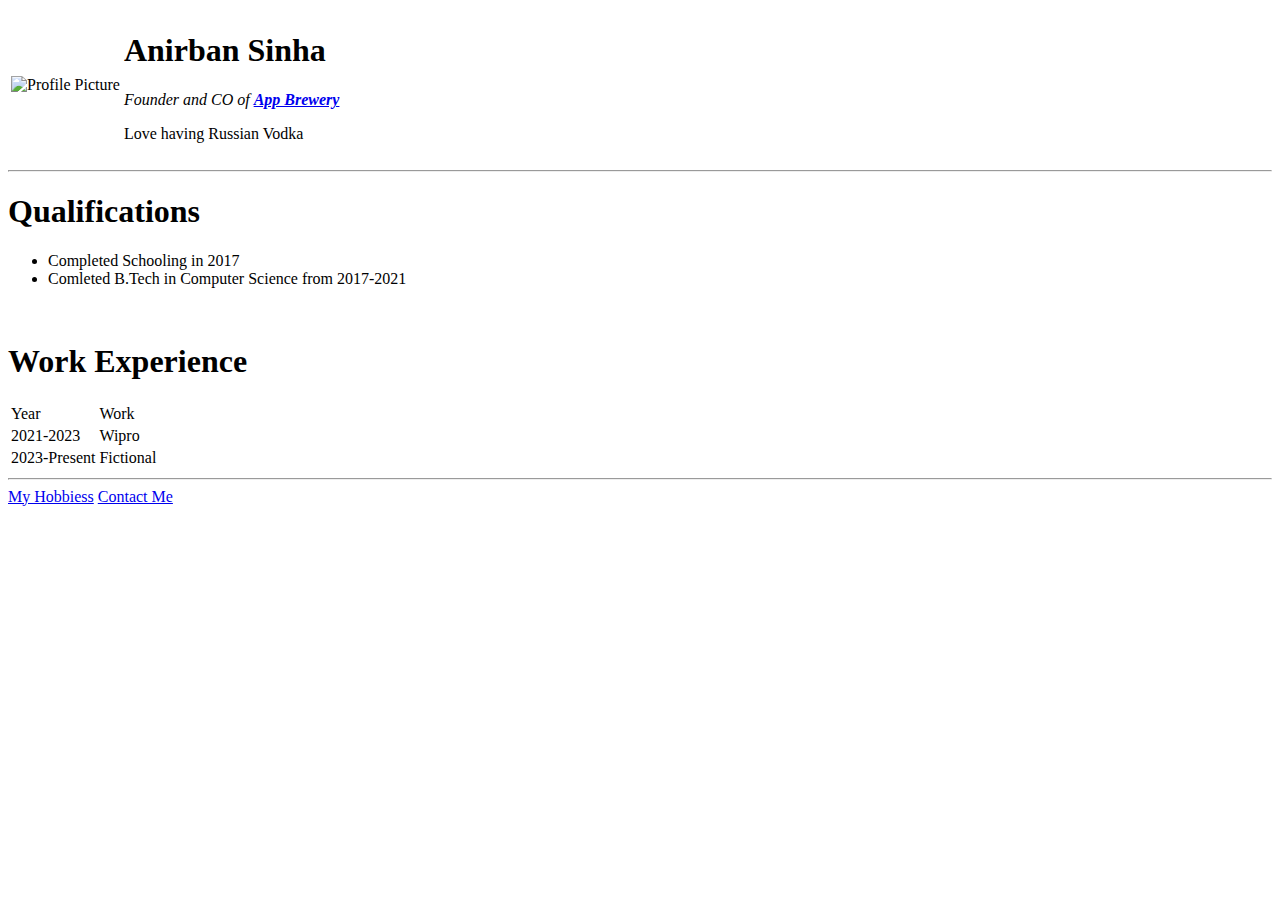
==== index.html @ ef3232f4 "Add files via upload" ====
<!DOCTYPE html>
<html lang="en">
<head>
    <meta charset="UTF-8">
    <title>Anirban's Personal Site</title>

</head>
<body>
    <table>
        <tbody>
            <tr>
                <td>
                    <img src="https://media.istockphoto.com/id/1300845620/vector/user-icon-flat-isolated-on-white-background-user-symbol-vector-illustration.jpg?s=612x612&w=0&k=20&c=yBeyba0hUkh14_jgv1OKqIH0CCSWU_4ckRkAoy2p73o=" alt="Profile Picture">
                </td>

                <td>
                    <h1>Anirban Sinha</h1>
                    <p><em>Founder and CO of <strong><a href="https://appbrewery.com/">App Brewery</a></strong></em></p>
                    <p>Love having Russian Vodka</p>
                </td>
            </tr>
        </tbody>
    </table>
    <hr>
    <h1>Qualifications</h1>
    <ul>
        <li>Completed Schooling in 2017</li>
        <li>Comleted B.Tech in Computer Science from 2017-2021</li>
    </ul>
    <br>
    <h1>Work Experience</h1>
    <table>
        <thead>
            <tr>
                <td>Year</td>
                <td>Work</td>
            </tr>
        </thead>
        <tbody>
            <tr>
                <td>2021-2023</td>
                <td>Wipro</td>
            </tr>
            <tr>
                <td>2023-Present</td>
                <td>Fictional</td>
            </tr>
        </tbody>
    </table>
    <hr>
    <a href="hobbies.html">My Hobbiess</a>
    <a href="contact.html">Contact Me</a>
</body>
</html>
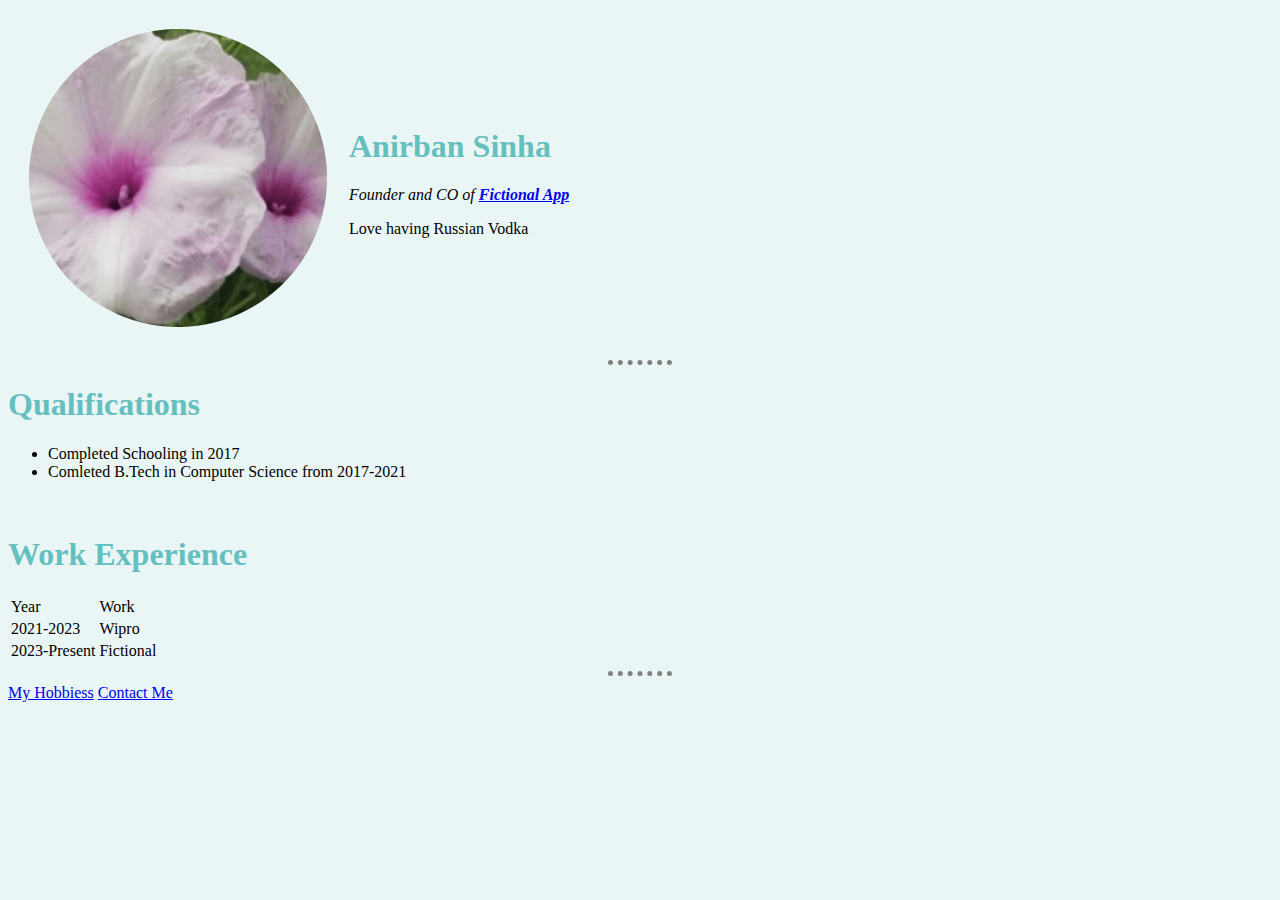
==== commit ba4e1d0e: "initial website" ====
--- a/index.html
+++ b/index.html
@@ -3,19 +3,19 @@
 <head>
     <meta charset="UTF-8">
     <title>Anirban's Personal Site</title>
-
+    <link rel="stylesheet" href="css/styles.css">
 </head>
 <body>
-    <table>
+    <table cellspacing="20">
         <tbody>
             <tr>
                 <td>
-                    <img src="https://media.istockphoto.com/id/1300845620/vector/user-icon-flat-isolated-on-white-background-user-symbol-vector-illustration.jpg?s=612x612&w=0&k=20&c=yBeyba0hUkh14_jgv1OKqIH0CCSWU_4ckRkAoy2p73o=" alt="Profile Picture">
+                    <img src="images/Profile Picture.png" alt="Profile Picture">
                 </td>
 
                 <td>
                     <h1>Anirban Sinha</h1>
-                    <p><em>Founder and CO of <strong><a href="https://appbrewery.com/">App Brewery</a></strong></em></p>
+                    <p><em>Founder and CO of <strong><a href="https://appbrewery.com/">Fictional App</a></strong></em></p>
                     <p>Love having Russian Vodka</p>
                 </td>
             </tr>
--- a/css/styles.css
+++ b/css/styles.css
@@ -0,0 +1,18 @@
+body{
+    background-color: #EAF6F6;
+
+}
+h1{
+    color: #66BFBF;
+}
+h3{
+    color: #66BFBF;
+}
+hr{
+    
+    border-style: dotted none none;
+    height: 0px;
+    border-color: grey;
+    border-width: 5px;
+    width: 5%;
+}